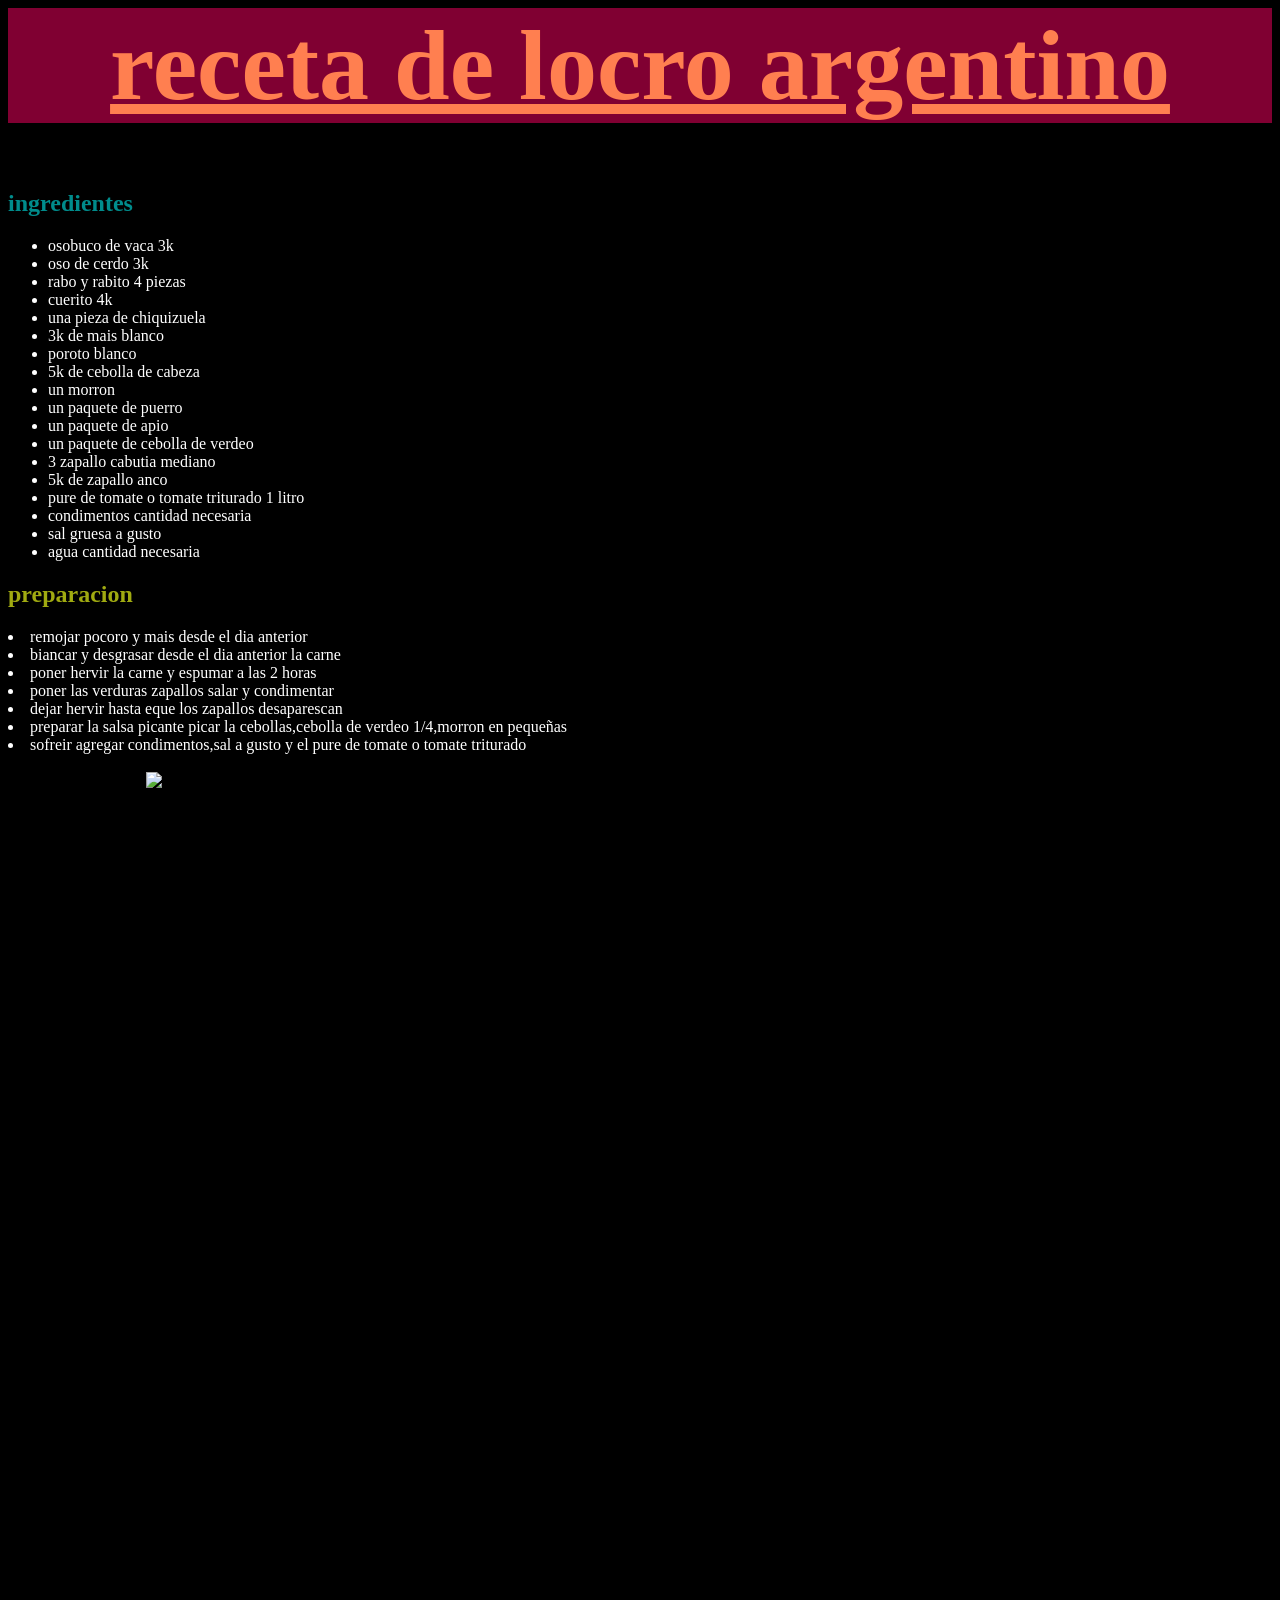
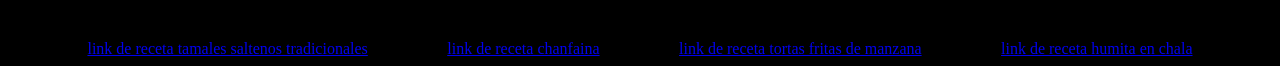
==== index.html @ 035c4055 "Add files via upload" ====
<html>
    <head>
        <meta charset="UTF-8">
        <meta name="viewport" content="width=device-width, initial-scale=1.0">
        <title>locro argentino</title>
        <link rel="stylesheet" href="./css/style.css">
    </head>
    <body>
        <header>
            <h1 class="title">receta de locro argentino</h1>
        </header>
<section>
        <h2 class="ing">ingredientes</h2>
<ul class="mate"> 
    <li>osobuco de vaca 3k</li>
    <li>oso de cerdo 3k</li>
    <li>rabo y rabito 4 piezas</li>
    <li>cuerito 4k</li>
    <li>una pieza de chiquizuela</li>
    <li>3k de mais blanco</li>
    <li>poroto blanco</li>
    <li>5k de cebolla de cabeza</li>
    <li>un morron</li>
    <li>un paquete de puerro</li>
    <li>un paquete de apio</li>
    <li>un paquete de cebolla de verdeo</li>
    <li>3 zapallo cabutia mediano</li>
    <li>5k de zapallo anco</li>
    <li>pure de tomate o tomate triturado 1 litro</li>
    <li>condimentos cantidad necesaria</li>
    <li>sal gruesa a gusto</li>
    <li>agua cantidad necesaria</li>
</ul>
<h2 class="pre">preparacion</h2>
<lu class="cocina">
    <li>remojar pocoro y mais desde el dia anterior</li>
    <li>biancar y desgrasar desde el dia anterior la carne</li>
    <li>poner hervir la carne y espumar a las 2 horas</li>
    <li>poner las verduras zapallos salar y condimentar</li>
    <li>dejar hervir hasta eque los zapallos desaparescan</li>
    <li>preparar la salsa picante picar la cebollas,cebolla de verdeo 1/4,morron en pequeñas</li>
    <li>sofreir agregar condimentos,sal a gusto y el pure de tomate o tomate triturado</li>
</lu>
</section>
<br>
<aside>
<img src="https://encrypted-tbn0.gstatic.com/images?q=tbn:ANd9GcTFkokqDVw2MNvP-KLd6j7rjf6u6QWafdMtvOucB1mE6A&s=10" alt="imagen no disponible">
<iframe class="video" width="560" height="315" src="https://www.youtube.com/embed/vX0KYKAkBTU?si=lF8o5W-CJwgXrJj9" title="YouTube video player" frameborder="0" allow="accelerometer; autoplay; clipboard-write; encrypted-media; gyroscope; picture-in-picture; web-share" referrerpolicy="strict-origin-when-cross-origin" allowfullscreen class="video"></iframe>
</aside>
<br>
<nav>
<h1>ubicacion en donde poder comer locro</h1>
<iframe class="mapa" src="https://www.google.com/maps/embed?pb=!1m18!1m12!1m3!1d210389.89561704433!2d-58.84725383131667!3d-34.51955924602246!2m3!1f0!2f0!3f0!3m2!1i1024!2i768!4f13.1!3m3!1m2!1s0x95bcb5d366594bb3%3A0xadea7a2bd32def55!2s1810%20Cocina%20Regional!5e0!3m2!1ses-419!2sar!4v1790704700961!5m2!1ses-419!2sar" width="600" height="450" style="border:0;" allowfullscreen="" loading="lazy" referrerpolicy="strict-origin-when-cross-origin"></iframe>
<br>
</nav>
<footer>
    <a target="_blank" href="https://www.recetop.com.ar/recetas/tamales-saltenos-tradicionales/">link de receta tamales saltenos tradicionales</a>
<a target="_blank" href="https://cookpad.com/ar/recetas/16283871?ref=search&search_term=chanfaina">link de receta chanfaina</a>
<a target="_blank" href="https://cookpad.com/ar/recetas/25863342?ref=search&search_term=tortas+fritas">link de receta tortas fritas de manzana</a> 
<a target="_blank" href="https://cookpad.com/ar/recetas/24401535?ref=search&search_term=humita+en+chala">link de receta humita en chala</a>
</footer>
</body>
</html>
---- css/style.css ----
header {
  color:coral;background-color:#800032;
  font-size: 50px;text-decoration: underline;
  text-align: center;
  font-family: initial;
}
.ing {color: rgba(0, 255, 255, 0.548);}
.pre {color: rgb(160, 170, 17);}
.mate {color: rgb(255, 255, 255);}
.cocina {color: rgb(255, 255, 255);}
body {
  background-color: black;
}
  aside {
    display:flex;text-align: center;
    justify-content:space-between;
    flex-wrap: wrap;
    justify-content: space-around;
  }
  .mapa {
    display: flex;
  }
  footer {
    display: flex;justify-content: center;justify-content: space-evenly;
    background-color: black;
  }
  body {
  background-image: url('https://encrypted-tbn0.gstatic.com/images?q=tbn:ANd9GcRFWyhAzbP5FCFjzBpyvjtvUMIyIBTxBhpslAs0zHEKTQ&s=10');
  background-repeat: no-repeat;    /* Evita que la imagen se repita en mosaico */
  background-position: center center; /* Centra la imagen */
  background-size: cover;          /* Ajusta la imagen para que cubra todo el espacio */
  background-attachment: fixed;    /* Mantiene el fondo fijo al hacer scroll */
}
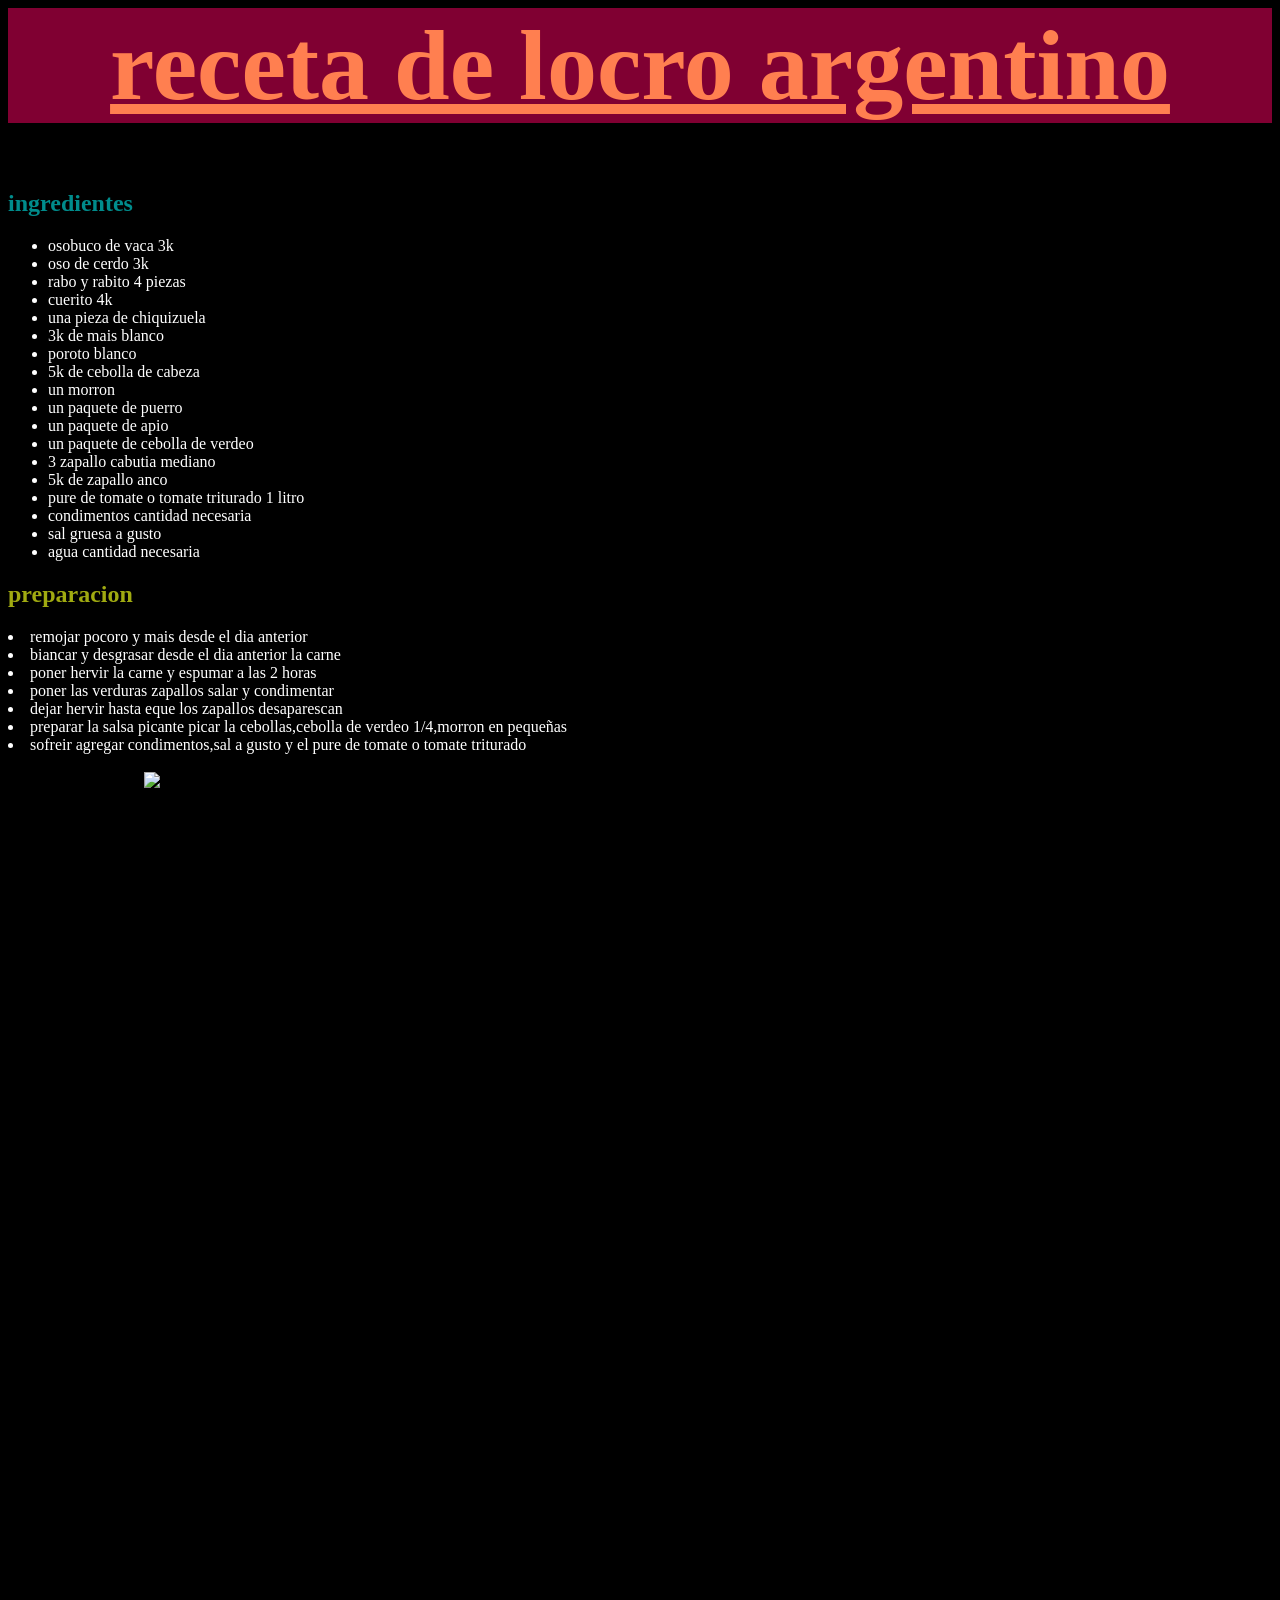
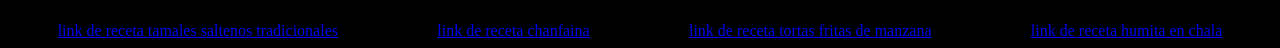
==== commit c2323d09: "Add files via upload" ====
--- a/index.html
+++ b/index.html
@@ -44,17 +44,16 @@
 </section>
 <br>
 <aside>
-<img src="https://encrypted-tbn0.gstatic.com/images?q=tbn:ANd9GcTFkokqDVw2MNvP-KLd6j7rjf6u6QWafdMtvOucB1mE6A&s=10" alt="imagen no disponible">
+<img src="https://encrypted-tbn0.gstatic.com/images?q=tbn:ANd9GcT-1ZUn4gwhQvYJK_X1IYIN2g45UW22BV2n1vhDWQ6usn2hBocK2wpnOLsffzEYgDw4dwoe-XLKjEc4hYxk5IOxBBgX5TfeohIZQKvcao8&s=10" alt="imagen no disponieble">
 <iframe class="video" width="560" height="315" src="https://www.youtube.com/embed/vX0KYKAkBTU?si=lF8o5W-CJwgXrJj9" title="YouTube video player" frameborder="0" allow="accelerometer; autoplay; clipboard-write; encrypted-media; gyroscope; picture-in-picture; web-share" referrerpolicy="strict-origin-when-cross-origin" allowfullscreen class="video"></iframe>
 </aside>
 <br>
 <nav>
 <h1>ubicacion en donde poder comer locro</h1>
 <iframe class="mapa" src="https://www.google.com/maps/embed?pb=!1m18!1m12!1m3!1d210389.89561704433!2d-58.84725383131667!3d-34.51955924602246!2m3!1f0!2f0!3f0!3m2!1i1024!2i768!4f13.1!3m3!1m2!1s0x95bcb5d366594bb3%3A0xadea7a2bd32def55!2s1810%20Cocina%20Regional!5e0!3m2!1ses-419!2sar!4v1790704700961!5m2!1ses-419!2sar" width="600" height="450" style="border:0;" allowfullscreen="" loading="lazy" referrerpolicy="strict-origin-when-cross-origin"></iframe>
-<br>
 </nav>
 <footer>
-    <a target="_blank" href="https://www.recetop.com.ar/recetas/tamales-saltenos-tradicionales/">link de receta tamales saltenos tradicionales</a>
+<a target="_blank" href="https://www.recetop.com.ar/recetas/tamales-saltenos-tradicionales/">link de receta tamales saltenos tradicionales</a>
 <a target="_blank" href="https://cookpad.com/ar/recetas/16283871?ref=search&search_term=chanfaina">link de receta chanfaina</a>
 <a target="_blank" href="https://cookpad.com/ar/recetas/25863342?ref=search&search_term=tortas+fritas">link de receta tortas fritas de manzana</a> 
 <a target="_blank" href="https://cookpad.com/ar/recetas/24401535?ref=search&search_term=humita+en+chala">link de receta humita en chala</a>
--- a/css/style.css
+++ b/css/style.css
@@ -23,6 +23,7 @@
   footer {
     display: flex;justify-content: center;justify-content: space-evenly;
     background-color: black;
+    justify-content: space-around;
   }
   body {
   background-image: url('https://encrypted-tbn0.gstatic.com/images?q=tbn:ANd9GcRFWyhAzbP5FCFjzBpyvjtvUMIyIBTxBhpslAs0zHEKTQ&s=10');
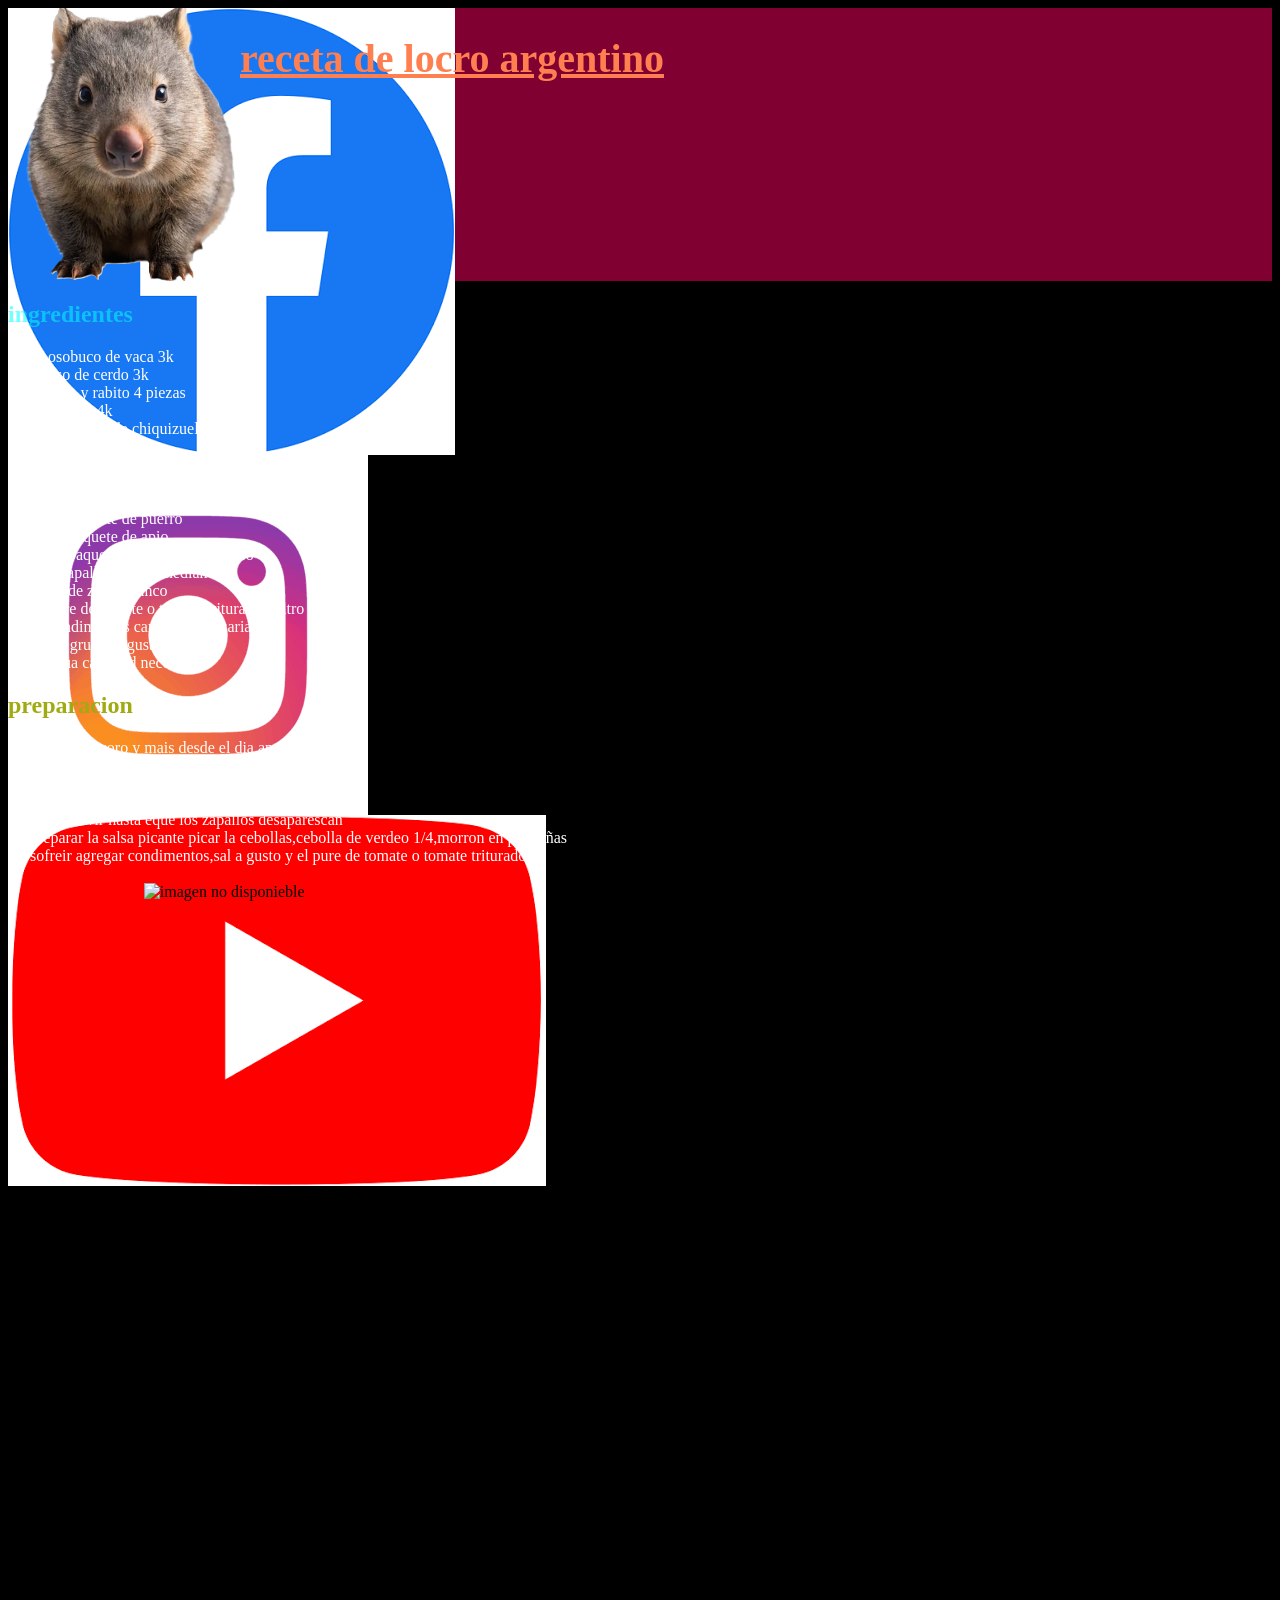
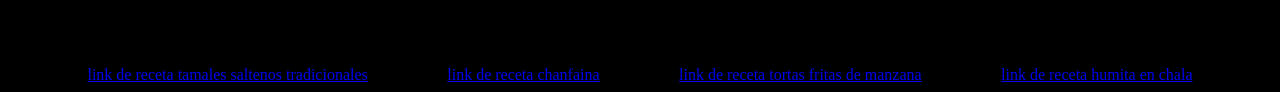
==== commit cfd69307: "Add files via upload" ====
--- a/index.html
+++ b/index.html
@@ -7,6 +7,12 @@
     </head>
     <body>
         <header>
+            <div>
+                <img src="imagen/facebook.png" alt="imagen no disponible">
+                <img src="imagen/instagram.png" alt="imagen no disponible">
+                <img src="imagen/images.png" alt="imagen no disponible">
+            </div>
+            <img src="imagen/wombat.png" alt="imagen no disponible">
             <h1 class="title">receta de locro argentino</h1>
         </header>
 <section>
@@ -48,11 +54,9 @@
 <iframe class="video" width="560" height="315" src="https://www.youtube.com/embed/vX0KYKAkBTU?si=lF8o5W-CJwgXrJj9" title="YouTube video player" frameborder="0" allow="accelerometer; autoplay; clipboard-write; encrypted-media; gyroscope; picture-in-picture; web-share" referrerpolicy="strict-origin-when-cross-origin" allowfullscreen class="video"></iframe>
 </aside>
 <br>
-<nav>
+<footer>
 <h1>ubicacion en donde poder comer locro</h1>
 <iframe class="mapa" src="https://www.google.com/maps/embed?pb=!1m18!1m12!1m3!1d210389.89561704433!2d-58.84725383131667!3d-34.51955924602246!2m3!1f0!2f0!3f0!3m2!1i1024!2i768!4f13.1!3m3!1m2!1s0x95bcb5d366594bb3%3A0xadea7a2bd32def55!2s1810%20Cocina%20Regional!5e0!3m2!1ses-419!2sar!4v1790704700961!5m2!1ses-419!2sar" width="600" height="450" style="border:0;" allowfullscreen="" loading="lazy" referrerpolicy="strict-origin-when-cross-origin"></iframe>
-</nav>
-<footer>
 <a target="_blank" href="https://www.recetop.com.ar/recetas/tamales-saltenos-tradicionales/">link de receta tamales saltenos tradicionales</a>
 <a target="_blank" href="https://cookpad.com/ar/recetas/16283871?ref=search&search_term=chanfaina">link de receta chanfaina</a>
 <a target="_blank" href="https://cookpad.com/ar/recetas/25863342?ref=search&search_term=tortas+fritas">link de receta tortas fritas de manzana</a> 
--- a/css/style.css
+++ b/css/style.css
@@ -1,13 +1,18 @@
 header {
   color:coral;background-color:#800032;
-  font-size: 50px;text-decoration: underline;
+  text-decoration: underline;
+    font-size: 20px;
   text-align: center;
-  font-family: initial;
+  display: flex;
+  flex-wrap: wrap; 
 }
 .ing {color: rgba(0, 255, 255, 0.548);}
 .pre {color: rgb(160, 170, 17);}
 .mate {color: rgb(255, 255, 255);}
 .cocina {color: rgb(255, 255, 255);}
+div {width: 10px;
+height: 10px;
+}
 body {
   background-color: black;
 }
@@ -23,7 +28,7 @@
   footer {
     display: flex;justify-content: center;justify-content: space-evenly;
     background-color: black;
-    justify-content: space-around;
+    flex-wrap: wrap;
   }
   body {
   background-image: url('https://encrypted-tbn0.gstatic.com/images?q=tbn:ANd9GcRFWyhAzbP5FCFjzBpyvjtvUMIyIBTxBhpslAs0zHEKTQ&s=10');
@@ -31,4 +36,5 @@
   background-position: center center; /* Centra la imagen */
   background-size: cover;          /* Ajusta la imagen para que cubra todo el espacio */
   background-attachment: fixed;    /* Mantiene el fondo fijo al hacer scroll */
+  
 }
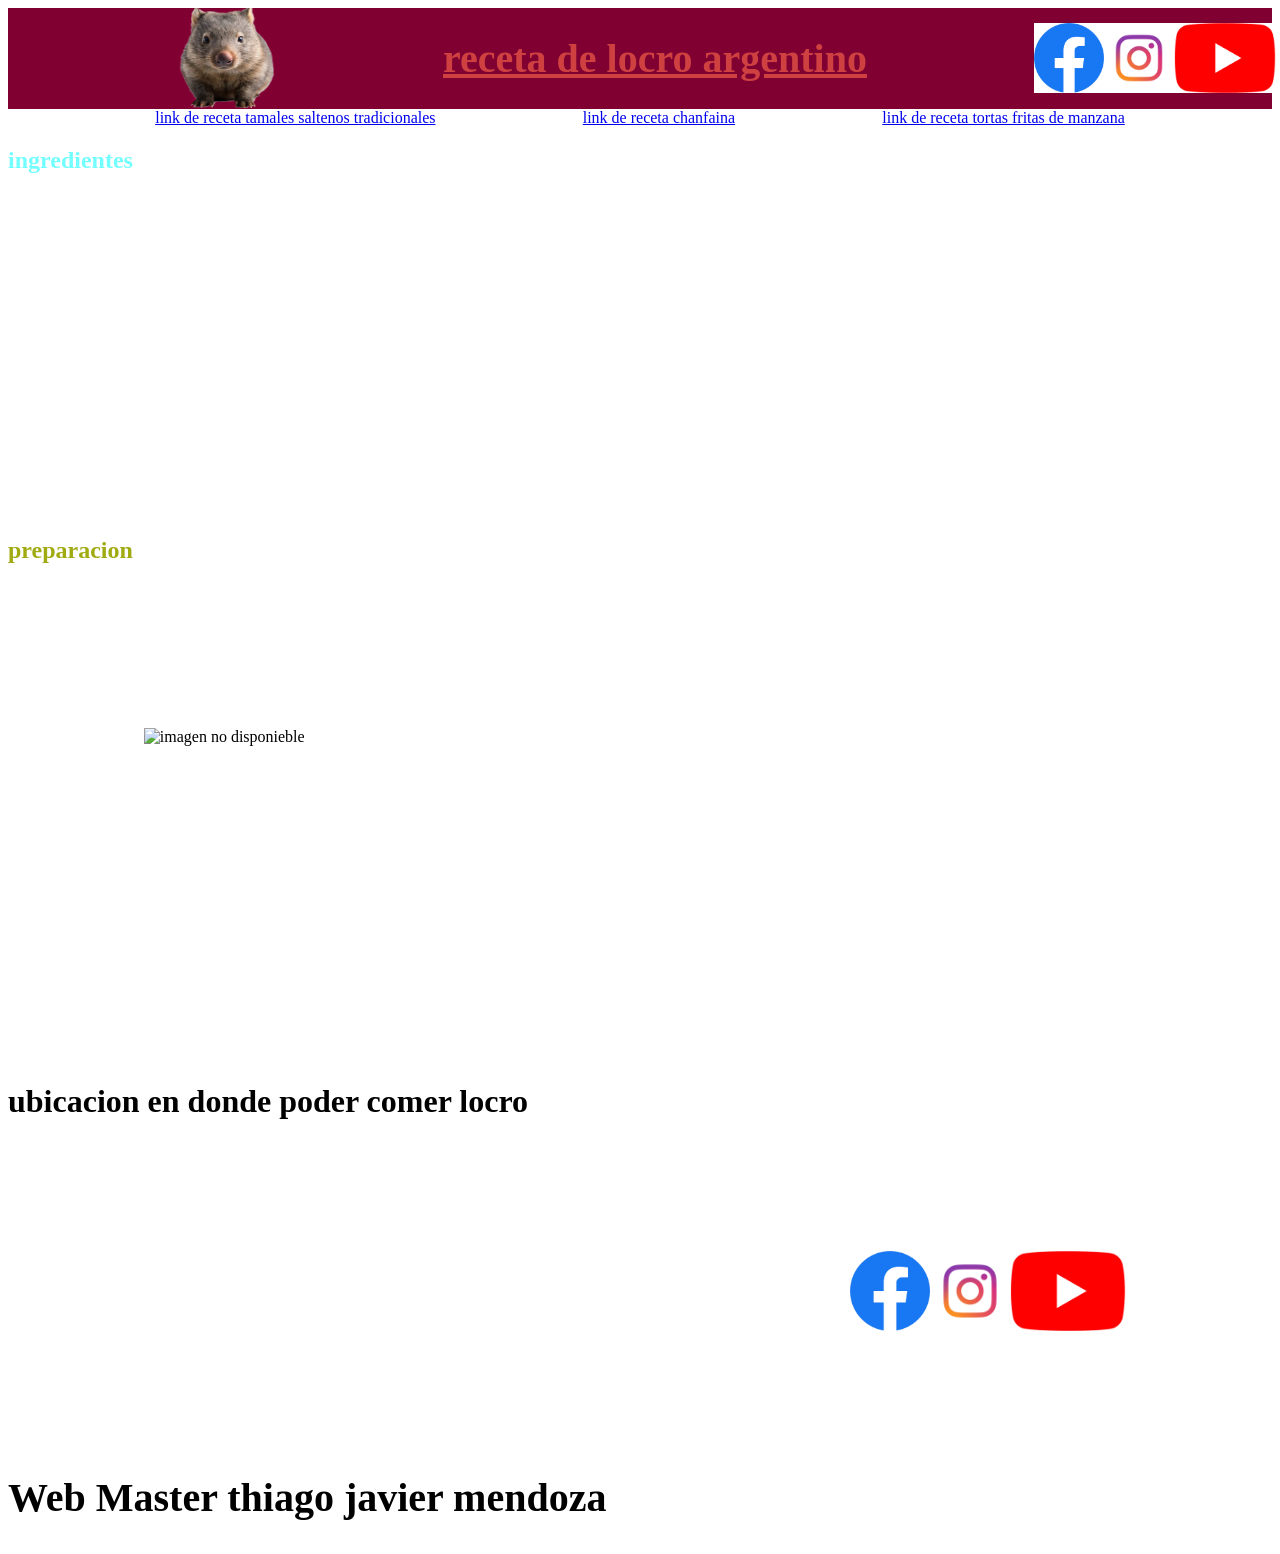
==== commit 88c09aa9: "Add files via upload" ====
--- a/index.html
+++ b/index.html
@@ -7,14 +7,19 @@
     </head>
     <body>
         <header>
-            <div>
+            <img class="logo" src="imagen/wombat.png" alt="imagen no disponible">
+            <h1 class="title">receta de locro argentino</h1>
+             <div>
                 <img src="imagen/facebook.png" alt="imagen no disponible">
                 <img src="imagen/instagram.png" alt="imagen no disponible">
                 <img src="imagen/images.png" alt="imagen no disponible">
             </div>
-            <img src="imagen/wombat.png" alt="imagen no disponible">
-            <h1 class="title">receta de locro argentino</h1>
         </header>
+<nav>
+<a target="_blank" href="https://www.recetop.com.ar/recetas/tamales-saltenos-tradicionales/">link de receta tamales saltenos tradicionales</a>
+<a target="_blank" href="https://cookpad.com/ar/recetas/16283871?ref=search&search_term=chanfaina">link de receta chanfaina</a>
+<a target="_blank" href="https://cookpad.com/ar/recetas/25863342?ref=search&search_term=tortas+fritas">link de receta tortas fritas de manzana</a>
+</nav>
 <section>
         <h2 class="ing">ingredientes</h2>
 <ul class="mate"> 
@@ -54,13 +59,15 @@
 <iframe class="video" width="560" height="315" src="https://www.youtube.com/embed/vX0KYKAkBTU?si=lF8o5W-CJwgXrJj9" title="YouTube video player" frameborder="0" allow="accelerometer; autoplay; clipboard-write; encrypted-media; gyroscope; picture-in-picture; web-share" referrerpolicy="strict-origin-when-cross-origin" allowfullscreen class="video"></iframe>
 </aside>
 <br>
+<h1>ubicacion en donde poder comer locro</h1>
 <footer>
-<h1>ubicacion en donde poder comer locro</h1>
-<iframe class="mapa" src="https://www.google.com/maps/embed?pb=!1m18!1m12!1m3!1d210389.89561704433!2d-58.84725383131667!3d-34.51955924602246!2m3!1f0!2f0!3f0!3m2!1i1024!2i768!4f13.1!3m3!1m2!1s0x95bcb5d366594bb3%3A0xadea7a2bd32def55!2s1810%20Cocina%20Regional!5e0!3m2!1ses-419!2sar!4v1790704700961!5m2!1ses-419!2sar" width="600" height="450" style="border:0;" allowfullscreen="" loading="lazy" referrerpolicy="strict-origin-when-cross-origin"></iframe>
-<a target="_blank" href="https://www.recetop.com.ar/recetas/tamales-saltenos-tradicionales/">link de receta tamales saltenos tradicionales</a>
-<a target="_blank" href="https://cookpad.com/ar/recetas/16283871?ref=search&search_term=chanfaina">link de receta chanfaina</a>
-<a target="_blank" href="https://cookpad.com/ar/recetas/25863342?ref=search&search_term=tortas+fritas">link de receta tortas fritas de manzana</a> 
-<a target="_blank" href="https://cookpad.com/ar/recetas/24401535?ref=search&search_term=humita+en+chala">link de receta humita en chala</a>
+<div class="redes">
+    <img src="imagen/facebook.png" alt="imagen no disponible">
+    <img src="imagen/instagram.png" alt="imagen no disponible">
+    <img src="imagen/images.png" alt="imagen no disponible">
+ </div>
+<iframe class="mapa" src="https://www.google.com/maps/embed?pb=!1m18!1m12!1m3!1d210389.89561704433!2d-58.84725383131667!3d-34.51955924602246!2m3!1f0!2f0!3f0!3m2!1i1024!2i768!4f13.1!3m3!1m2!1s0x95bcb5d366594bb3%3A0xadea7a2bd32def55!2s1810%20Cocina%20Regional!5e0!3m2!1ses-419!2sar!4v1790704700961!5m2!1ses-419!2sar" width="600" height="450" style="border:0;" allowfullscreen="" loading="lazy" referrerpolicy="strict-origin-when-cross-origin"></iframe> 
 </footer>
+<h2 class="nombre">Web Master thiago javier mendoza</h2>
 </body>
 </html>
--- a/css/style.css
+++ b/css/style.css
@@ -1,34 +1,54 @@
 header {
-  color:coral;background-color:#800032;
+  color:rgb(207, 65, 65);
+  background-color:#800032;
   text-decoration: underline;
-    font-size: 20px;
-  text-align: center;
+  font-size: 20px;
+  align-items: center;
   display: flex;
-  flex-wrap: wrap; 
+  flex-wrap: wrap;
+  justify-content: space-evenly;
+}
+nav {display: flex;
+justify-content: space-evenly;
+flex-wrap: wrap;
 }
 .ing {color: rgba(0, 255, 255, 0.548);}
 .pre {color: rgb(160, 170, 17);}
 .mate {color: rgb(255, 255, 255);}
 .cocina {color: rgb(255, 255, 255);}
-div {width: 10px;
-height: 10px;
+div {display: flex;
+width: 70px;
+height: 70px;
 }
-body {
-  background-color: black;
+.logo {
+width: 100px;
+height: 100px;
+}
+.redes {
+display: flex;
+width: 80px;
+height: 80px;
+justify-content: flex-end;
+text-align: center;
 }
   aside {
-    display:flex;text-align: center;
+    display:flex;
+    text-align: center;
     justify-content:space-between;
     flex-wrap: wrap;
     justify-content: space-around;
   }
   .mapa {
-    display: flex;
+display: flex;
+width: 600px;
+height: 300px;
   }
   footer {
-    display: flex;justify-content: center;justify-content: space-evenly;
-    background-color: black;
-    flex-wrap: wrap;
+   display: flex;
+        justify-content: space-around;
+        align-items: center;
+        flex-wrap: wrap;
+        flex-direction: row-reverse;
   }
   body {
   background-image: url('https://encrypted-tbn0.gstatic.com/images?q=tbn:ANd9GcRFWyhAzbP5FCFjzBpyvjtvUMIyIBTxBhpslAs0zHEKTQ&s=10');
@@ -36,5 +56,8 @@
   background-position: center center; /* Centra la imagen */
   background-size: cover;          /* Ajusta la imagen para que cubra todo el espacio */
   background-attachment: fixed;    /* Mantiene el fondo fijo al hacer scroll */
-  
-}+  }
+  .nombre {
+    display: flex;
+    font-size: 40px;
+  }
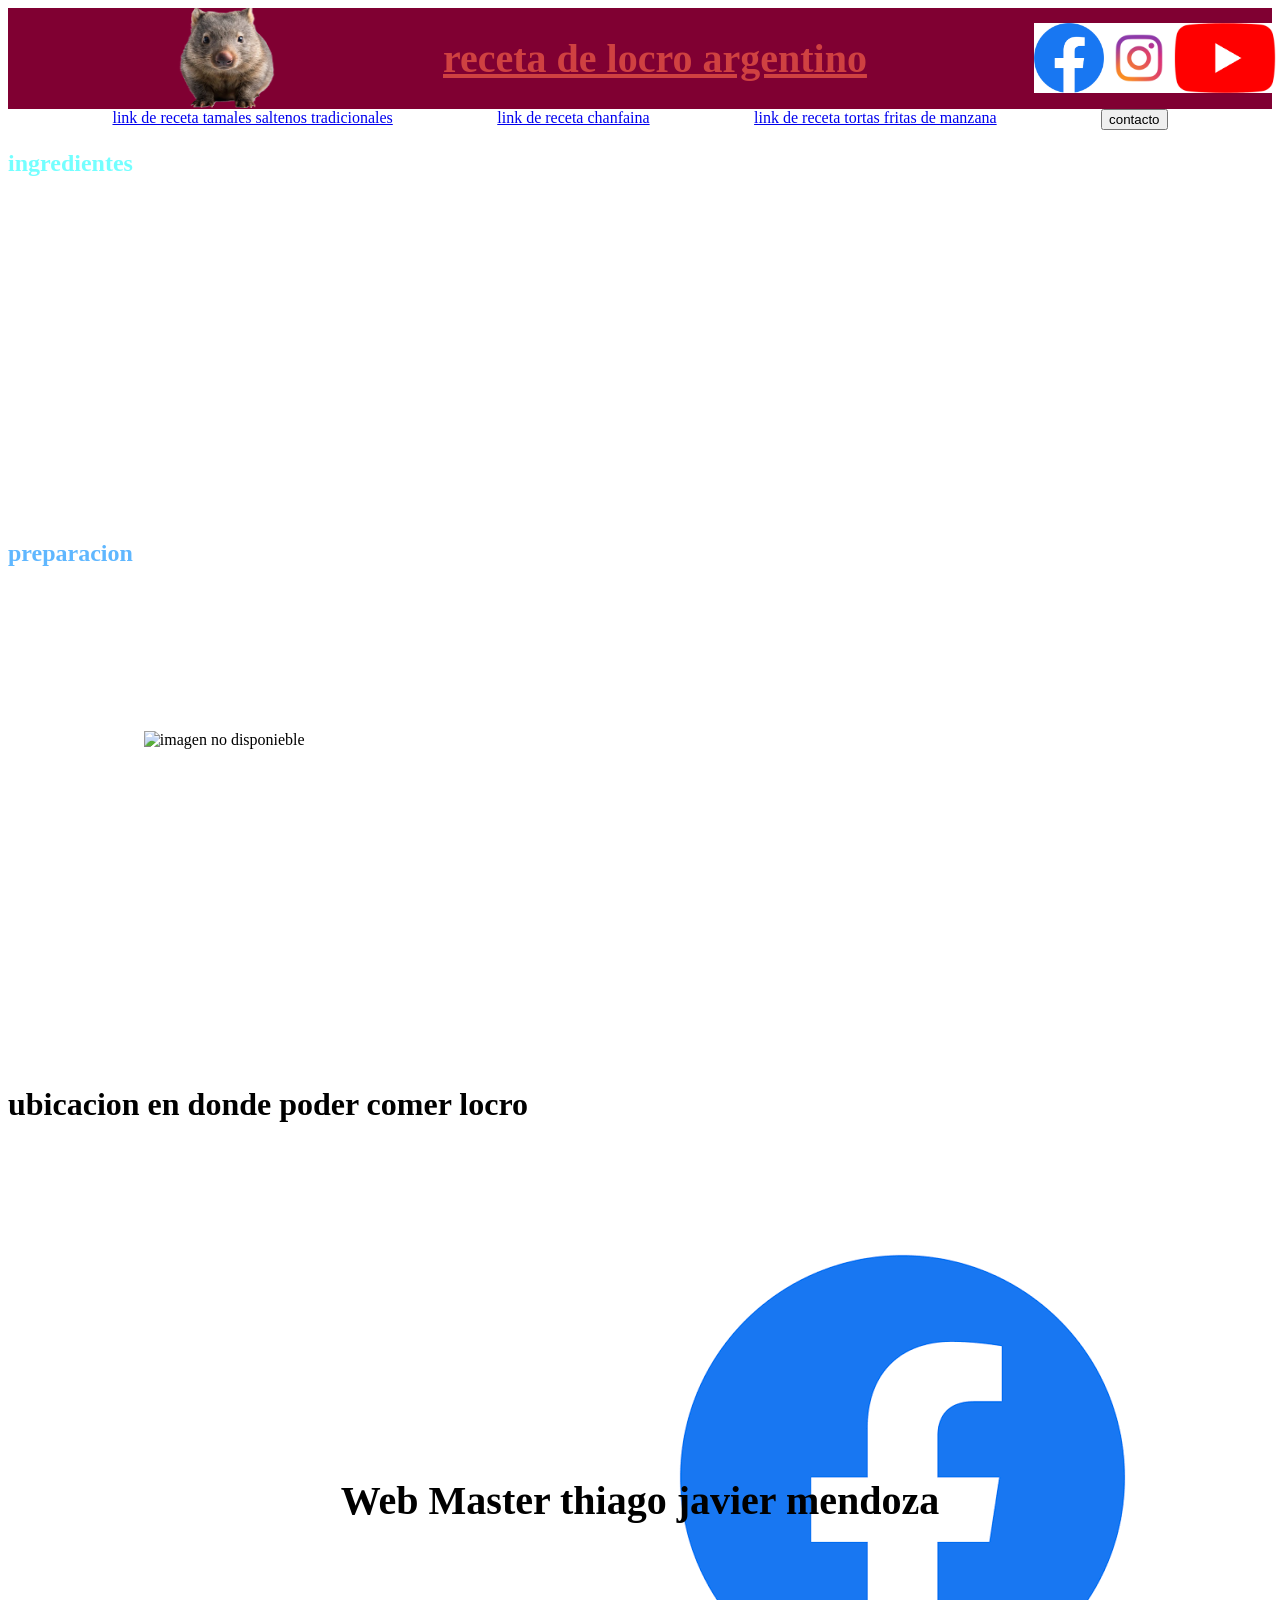
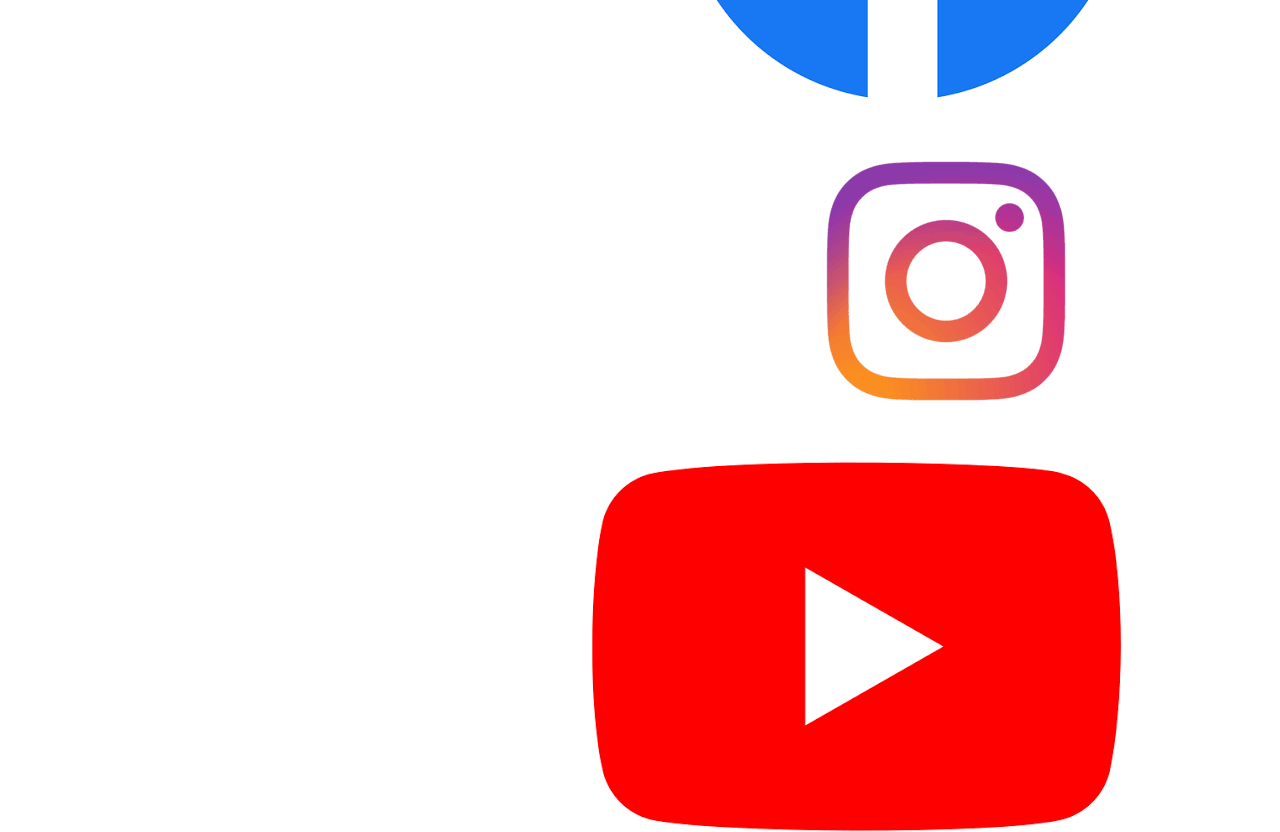
==== commit 63c93c3c: "Add files via upload" ====
--- a/index.html
+++ b/index.html
@@ -19,6 +19,7 @@
 <a target="_blank" href="https://www.recetop.com.ar/recetas/tamales-saltenos-tradicionales/">link de receta tamales saltenos tradicionales</a>
 <a target="_blank" href="https://cookpad.com/ar/recetas/16283871?ref=search&search_term=chanfaina">link de receta chanfaina</a>
 <a target="_blank" href="https://cookpad.com/ar/recetas/25863342?ref=search&search_term=tortas+fritas">link de receta tortas fritas de manzana</a>
+<a target="_blank" href="contacto.html"><button type="button" name="button">contacto</button></a>
 </nav>
 <section>
         <h2 class="ing">ingredientes</h2>
@@ -67,7 +68,7 @@
     <img src="imagen/images.png" alt="imagen no disponible">
  </div>
 <iframe class="mapa" src="https://www.google.com/maps/embed?pb=!1m18!1m12!1m3!1d210389.89561704433!2d-58.84725383131667!3d-34.51955924602246!2m3!1f0!2f0!3f0!3m2!1i1024!2i768!4f13.1!3m3!1m2!1s0x95bcb5d366594bb3%3A0xadea7a2bd32def55!2s1810%20Cocina%20Regional!5e0!3m2!1ses-419!2sar!4v1790704700961!5m2!1ses-419!2sar" width="600" height="450" style="border:0;" allowfullscreen="" loading="lazy" referrerpolicy="strict-origin-when-cross-origin"></iframe> 
+<h2 class="nombre">Web Master thiago javier mendoza</h2>
 </footer>
-<h2 class="nombre">Web Master thiago javier mendoza</h2>
 </body>
 </html>
--- a/css/style.css
+++ b/css/style.css
@@ -13,7 +13,7 @@
 flex-wrap: wrap;
 }
 .ing {color: rgba(0, 255, 255, 0.548);}
-.pre {color: rgb(160, 170, 17);}
+.pre {color: rgb(95, 183, 255);}
 .mate {color: rgb(255, 255, 255);}
 .cocina {color: rgb(255, 255, 255);}
 div {display: flex;
@@ -24,12 +24,31 @@
 width: 100px;
 height: 100px;
 }
+.empanada {
+display: flex;
+justify-content: space-around;
+gap: 100px;
+align-items: center; 
+}
 .redes {
 display: flex;
 width: 80px;
 height: 80px;
 justify-content: flex-end;
 text-align: center;
+flex-wrap: wrap;
+}
+.ig {
+  width: 80px;
+height: 80px;
+}
+.youtube {
+  width: 80px;
+height: 80px;
+}
+.face {
+  width: 80px;
+height: 80px;
 }
   aside {
     display:flex;
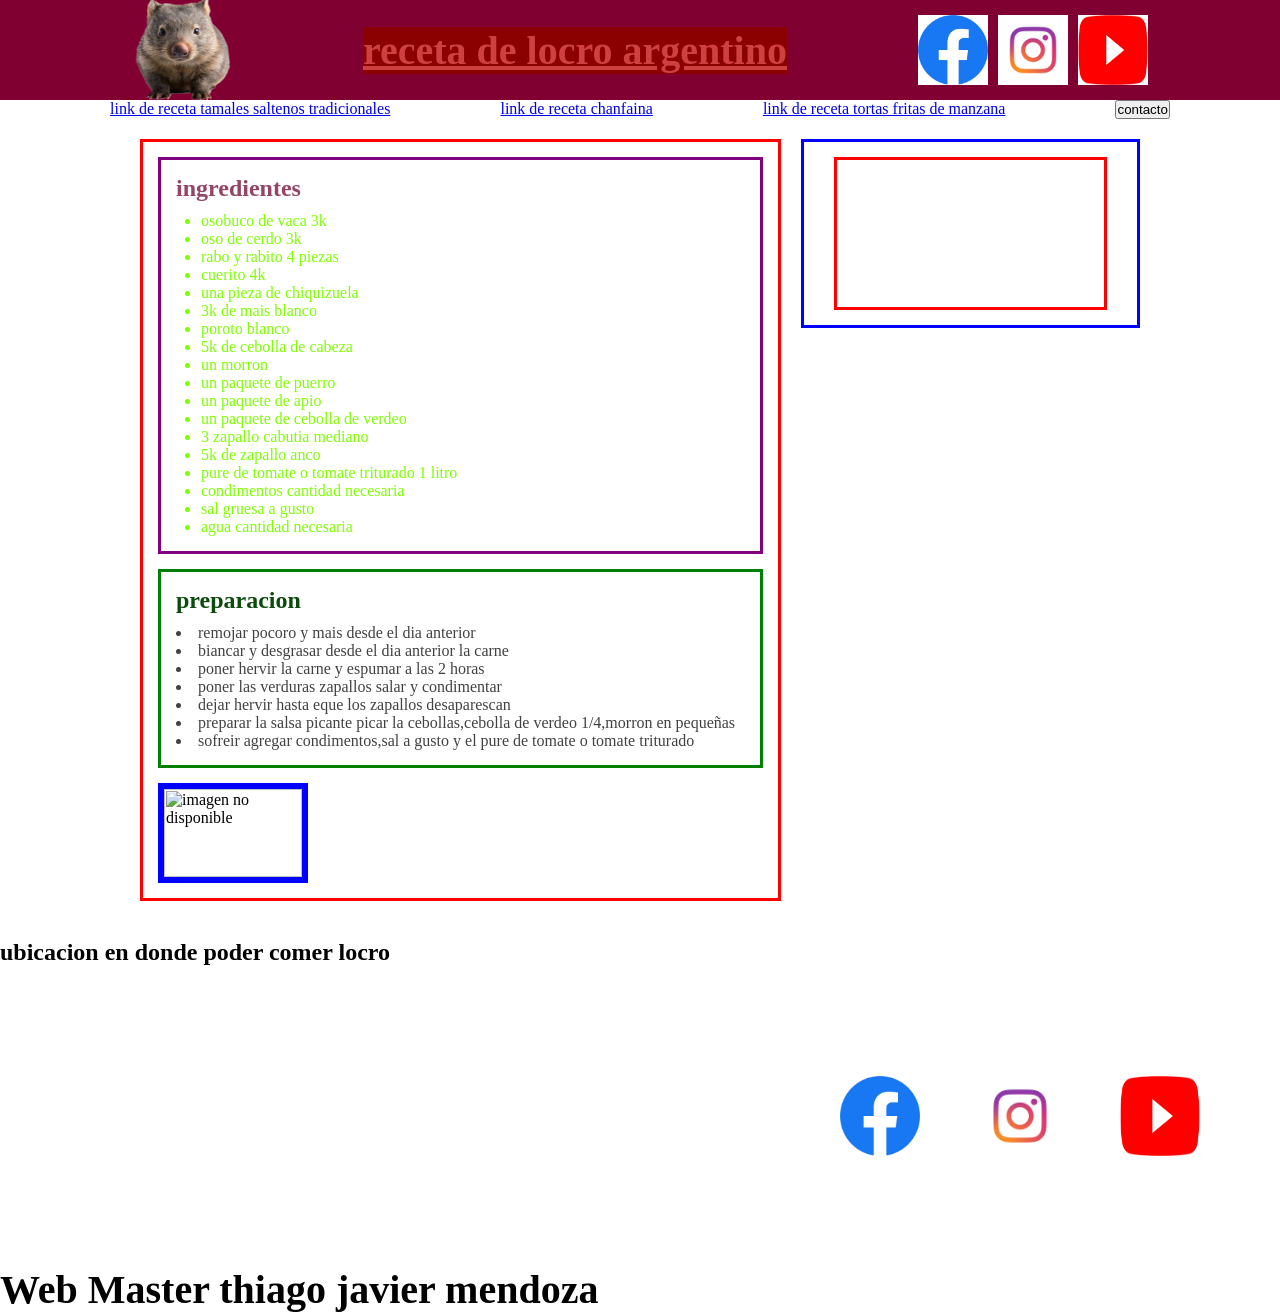
==== commit 7d7526fe: "Add files via upload" ====
--- a/index.html
+++ b/index.html
@@ -21,9 +21,12 @@
 <a target="_blank" href="https://cookpad.com/ar/recetas/25863342?ref=search&search_term=tortas+fritas">link de receta tortas fritas de manzana</a>
 <a target="_blank" href="contacto.html"><button type="button" name="button">contacto</button></a>
 </nav>
-<section>
-        <h2 class="ing">ingredientes</h2>
-<ul class="mate"> 
+<main class="contenedor-principal">
+  <!-- Sección izquierda -->
+  <section class="seccion-principal">
+   <div class="ingredientes">
+    <h2 class="mate">ingredientes</h2>
+<ul class="ing"> 
     <li>osobuco de vaca 3k</li>
     <li>oso de cerdo 3k</li>
     <li>rabo y rabito 4 piezas</li>
@@ -43,8 +46,10 @@
     <li>sal gruesa a gusto</li>
     <li>agua cantidad necesaria</li>
 </ul>
-<h2 class="pre">preparacion</h2>
-<lu class="cocina">
+   </div> 
+    <div class="preparacion">
+<h2 class="pe">preparacion</h2>
+<lu class="pre">
     <li>remojar pocoro y mais desde el dia anterior</li>
     <li>biancar y desgrasar desde el dia anterior la carne</li>
     <li>poner hervir la carne y espumar a las 2 horas</li>
@@ -53,22 +58,30 @@
     <li>preparar la salsa picante picar la cebollas,cebolla de verdeo 1/4,morron en pequeñas</li>
     <li>sofreir agregar condimentos,sal a gusto y el pure de tomate o tomate triturado</li>
 </lu>
-</section>
+    </div>
+      <div class="foto">
+       <img class="foto img" src="https://encrypted-tbn0.gstatic.com/images?q=tbn:ANd9GcT-1ZUn4gwhQvYJK_X1IYIN2g45UW22BV2n1vhDWQ6usn2hBocK2wpnOLsffzEYgDw4dwoe-XLKjEc4hYxk5IOxBBgX5TfeohIZQKvcao8&s=10" alt="imagen no disponible">
+      </div>
+    </div>
+  </section>
+
+  <!-- Sección derecha (Barra lateral) -->
+  <aside class="barra-lateral">
+    <div class="video">
+      <iframe width="560" height="315" src="https://www.youtube.com/embed/vX0KYKAkBTU?si=lF8o5W-CJwgXrJj9" title="YouTube video player" frameborder="0" allow="accelerometer; autoplay; clipboard-write; encrypted-media; gyroscope; picture-in-picture; web-share" referrerpolicy="strict-origin-when-cross-origin" allowfullscreen></iframe>
+    </div>
+  </aside>
+</main>
 <br>
-<aside>
-<img src="https://encrypted-tbn0.gstatic.com/images?q=tbn:ANd9GcT-1ZUn4gwhQvYJK_X1IYIN2g45UW22BV2n1vhDWQ6usn2hBocK2wpnOLsffzEYgDw4dwoe-XLKjEc4hYxk5IOxBBgX5TfeohIZQKvcao8&s=10" alt="imagen no disponieble">
-<iframe class="video" width="560" height="315" src="https://www.youtube.com/embed/vX0KYKAkBTU?si=lF8o5W-CJwgXrJj9" title="YouTube video player" frameborder="0" allow="accelerometer; autoplay; clipboard-write; encrypted-media; gyroscope; picture-in-picture; web-share" referrerpolicy="strict-origin-when-cross-origin" allowfullscreen class="video"></iframe>
-</aside>
-<br>
-<h1>ubicacion en donde poder comer locro</h1>
+<h2>ubicacion en donde poder comer locro</h2>
 <footer>
-<div class="redes">
-    <img src="imagen/facebook.png" alt="imagen no disponible">
-    <img src="imagen/instagram.png" alt="imagen no disponible">
-    <img src="imagen/images.png" alt="imagen no disponible">
+<div class="a">
+    <img class="facebook" src="imagen/facebook.png" alt="imagen no disponible">
+    <img class="instagram" src="imagen/instagram.png" alt="imagen no disponible">
+    <img class="youtube" src="imagen/images.png" alt="imagen no disponible">
  </div>
 <iframe class="mapa" src="https://www.google.com/maps/embed?pb=!1m18!1m12!1m3!1d210389.89561704433!2d-58.84725383131667!3d-34.51955924602246!2m3!1f0!2f0!3f0!3m2!1i1024!2i768!4f13.1!3m3!1m2!1s0x95bcb5d366594bb3%3A0xadea7a2bd32def55!2s1810%20Cocina%20Regional!5e0!3m2!1ses-419!2sar!4v1790704700961!5m2!1ses-419!2sar" width="600" height="450" style="border:0;" allowfullscreen="" loading="lazy" referrerpolicy="strict-origin-when-cross-origin"></iframe> 
+</footer>
 <h2 class="nombre">Web Master thiago javier mendoza</h2>
-</footer>
 </body>
 </html>
--- a/css/style.css
+++ b/css/style.css
@@ -1,82 +1,201 @@
-header {
-  color:rgb(207, 65, 65);
-  background-color:#800032;
-  text-decoration: underline;
-  font-size: 20px;
-  align-items: center;
-  display: flex;
-  flex-wrap: wrap;
-  justify-content: space-evenly;
-}
-nav {display: flex;
-justify-content: space-evenly;
-flex-wrap: wrap;
-}
-.ing {color: rgba(0, 255, 255, 0.548);}
-.pre {color: rgb(95, 183, 255);}
-.mate {color: rgb(255, 255, 255);}
-.cocina {color: rgb(255, 255, 255);}
-div {display: flex;
-width: 70px;
-height: 70px;
-}
-.logo {
-width: 100px;
-height: 100px;
-}
-.empanada {
-display: flex;
-justify-content: space-around;
-gap: 100px;
-align-items: center; 
-}
-.redes {
-display: flex;
-width: 80px;
-height: 80px;
-justify-content: flex-end;
-text-align: center;
-flex-wrap: wrap;
-}
-.ig {
-  width: 80px;
-height: 80px;
-}
-.youtube {
-  width: 80px;
-height: 80px;
-}
-.face {
-  width: 80px;
-height: 80px;
-}
-  aside {
-    display:flex;
-    text-align: center;
-    justify-content:space-between;
-    flex-wrap: wrap;
-    justify-content: space-around;
-  }
-  .mapa {
-display: flex;
-width: 600px;
-height: 300px;
-  }
-  footer {
-   display: flex;
-        justify-content: space-around;
-        align-items: center;
-        flex-wrap: wrap;
-        flex-direction: row-reverse;
-  }
-  body {
-  background-image: url('https://encrypted-tbn0.gstatic.com/images?q=tbn:ANd9GcRFWyhAzbP5FCFjzBpyvjtvUMIyIBTxBhpslAs0zHEKTQ&s=10');
-  background-repeat: no-repeat;    /* Evita que la imagen se repita en mosaico */
-  background-position: center center; /* Centra la imagen */
-  background-size: cover;          /* Ajusta la imagen para que cubra todo el espacio */
-  background-attachment: fixed;    /* Mantiene el fondo fijo al hacer scroll */
-  }
-  .nombre {
-    display: flex;
-    font-size: 40px;
-  }+/* RESET: va primero para no pisar el resto de las reglas */
+* {
+  box-sizing: border-box;
+  margin: 0;
+  padding: 0;
+}
+
+body {
+  background-image: url('https://encrypted-tbn0.gstatic.com/images?q=tbn:ANd9GcRFWyhAzbP5FCFjzBpyvjtvUMIyIBTxBhpslAs0zHEKTQ&s=10');
+  background-repeat: no-repeat;
+  background-position: center center;
+  background-size: cover;
+  background-attachment: fixed;
+}
+
+/* ---------- HEADER ---------- */
+header {
+  color: rgb(207, 65, 65);
+  background-color: #800032;
+  text-decoration: underline;
+  font-size: 20px;
+  align-items: center;
+  display: flex;
+  flex-wrap: wrap;
+  justify-content: space-evenly;
+}
+header div {
+  display: flex;
+  gap: 10px;
+}
+header div img {
+  width: 70px;
+  height: 70px;
+}
+h1 { background-color: darkred; }
+h1:hover {
+  color: black;
+  background-color: white;
+  transition: all .9s ease-in-out;
+}
+.logo {
+  width: 100px;
+  height: 100px;
+}
+.logo:hover {
+  transform: rotateY(180deg);
+  transform-style: preserve-3d;
+}
+
+/* ---------- NAV ---------- */
+nav {
+  display: flex;
+  justify-content: space-evenly;
+  flex-wrap: wrap;
+}
+
+.ing { color: rgba(0, 255, 255, 0.548); }
+.pre { color: rgb(95, 183, 255); }
+.mate { color: rgb(255, 255, 255); }
+.cocina { color: rgb(255, 255, 255); }
+
+.empanada {
+  display: flex;
+  justify-content: space-around;
+  gap: 100px;
+  align-items: center;
+}
+
+/* ---------- LAYOUT PRINCIPAL ---------- */
+.contenedor-principal {
+  display: flex;
+  flex-direction: row;
+  align-items: flex-start;
+  gap: 20px;
+  width: 100%;
+  max-width: 1000px;
+  margin: 20px auto;
+}
+
+/* SECTION (cuadro rojo izquierdo) */
+section {
+  display: flex;
+  flex-direction: column;
+  flex: 2;
+  min-width: 0;
+  gap: 15px;
+  padding: 15px;
+  border: 3px solid red;
+}
+
+/* Cuadro morado: ingredientes (alto automático según el contenido) */
+.ingredientes {
+  width: 100%;
+  padding: 15px;
+  border: 3px solid purple;
+  overflow-wrap: break-word;
+}
+
+/* Cuadro verde: preparación */
+.preparacion {
+  width: 100%;
+  padding: 15px;
+  border: 3px solid green;
+  overflow-wrap: break-word;
+}
+
+.ingredientes h2,
+.preparacion h2 {
+  margin-bottom: 10px;
+}
+
+/* El reset quita el padding de las listas: lo devolvemos para ver las viñetas */
+ul {
+  padding-left: 25px;
+}
+
+/* Cuadro azul chico: foto */
+.foto {
+  width: 150px;
+  height: 100px;
+  border: 3px solid blue;
+  align-self: flex-start;
+  overflow: hidden;
+}
+.foto img {
+  width: 100%;
+  height: 100%;
+  object-fit: cover;
+  display: block;
+}
+
+/* ASIDE (cuadro azul derecho) */
+aside {
+  display: flex;
+  flex-direction: column;
+  justify-content: center;
+  align-items: center;
+  text-align: center;
+  flex: 1;
+  min-width: 0;
+  padding: 15px;
+  border: 3px solid blue;
+  overflow: hidden;
+}
+
+/* Cuadro rojo interno: video (sirve para class="videos" y class="video") */
+.videos,
+.video {
+  position: relative;
+  width: 90%;
+  max-width: 100%;
+  aspect-ratio: 16 / 9;
+  border: 3px solid red;
+  overflow: hidden;
+}
+/* El iframe se pega a las 4 esquinas del cuadro rojo, sin importar los width/height del HTML */
+.videos iframe,
+.video iframe,
+aside iframe {
+  position: absolute;
+  top: 0;
+  left: 0;
+  width: 100% !important;
+  height: 100% !important;
+  max-width: 100%;
+  border: none;
+  display: block;
+}
+
+/* ---------- FOOTER ---------- */
+.a {
+  display: flex;
+  justify-content: center;
+  gap: 60px;
+}
+.instagram,
+.youtube,
+.facebook {
+  width: 80px;
+  height: 80px;
+}
+.mapa {
+  display: flex;
+  width: 600px;
+  height: 300px;
+}
+footer {
+  display: flex;
+  justify-content: space-around;
+  align-items: center;
+  flex-wrap: wrap;
+  flex-direction: row-reverse;
+}
+.nombre {
+  display: flex;
+  font-size: 40px;
+}
+.ing {color: chartreuse;}
+.pre {color: rgba(0, 0, 0, 0.747);}
+.mate {color: #6e062ebe;}
+.pe {color:rgb(13, 75, 13)}
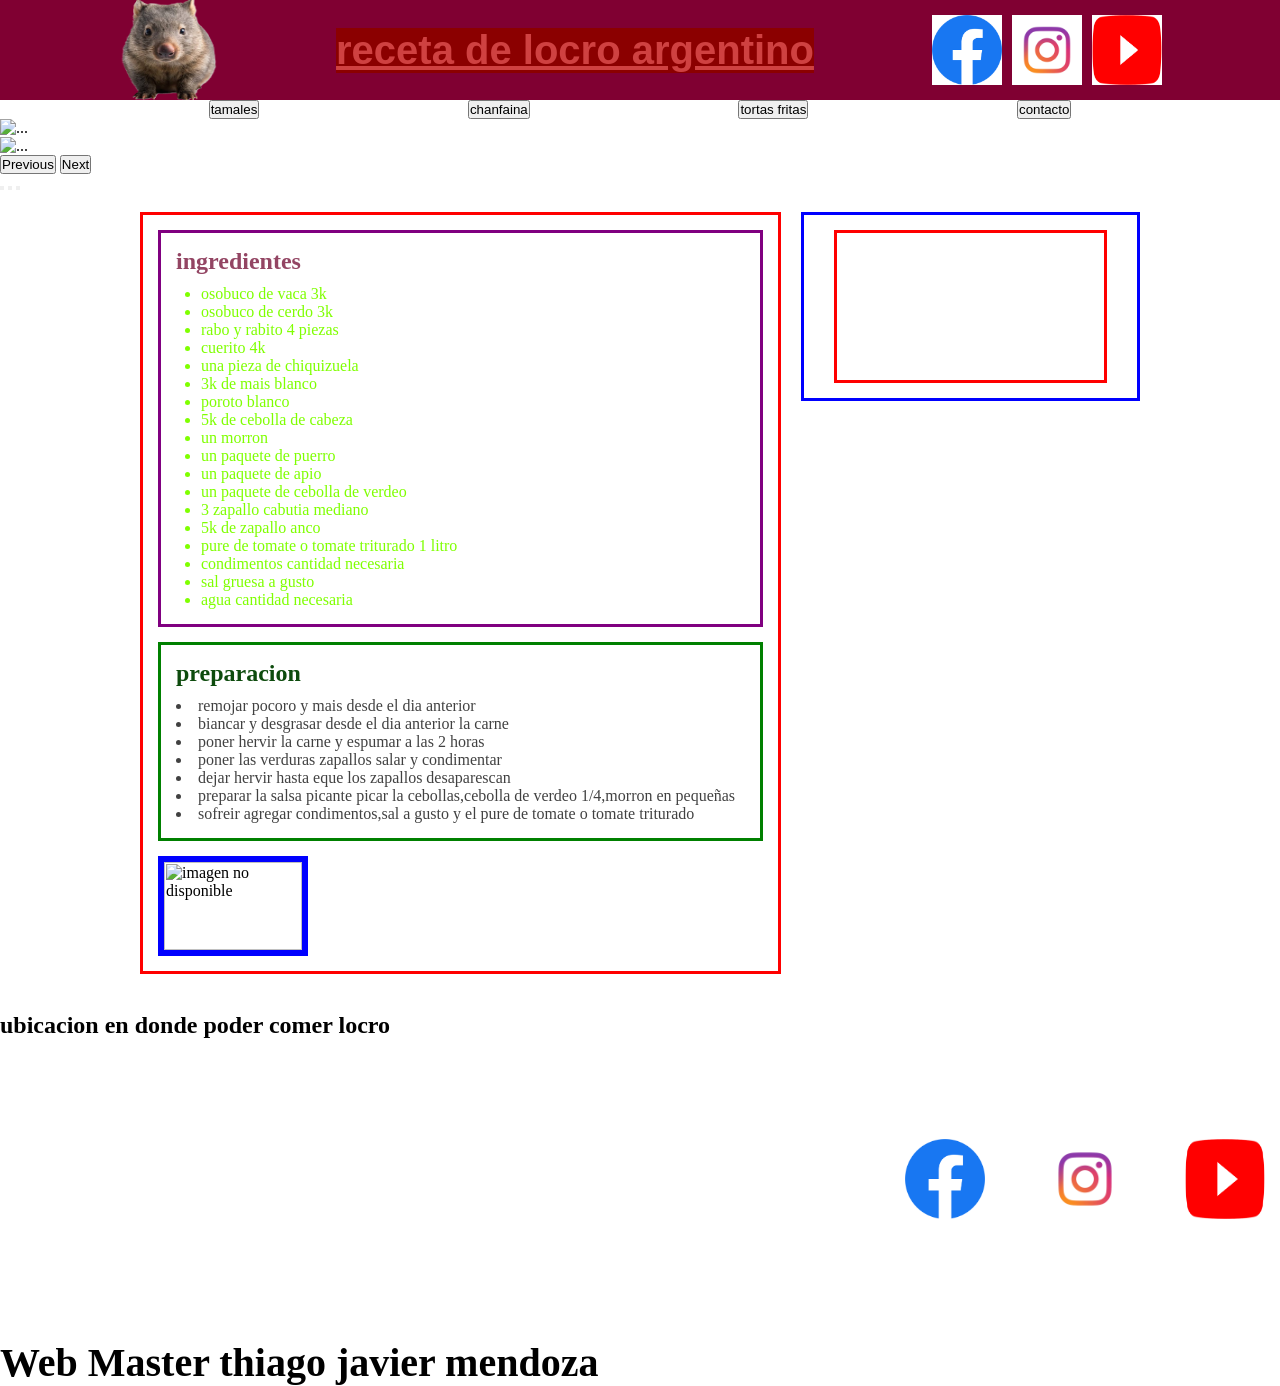
==== commit 527ab3dc: "Add files via upload" ====
--- a/index.html
+++ b/index.html
@@ -3,6 +3,7 @@
         <meta charset="UTF-8">
         <meta name="viewport" content="width=device-width, initial-scale=1.0">
         <title>locro argentino</title>
+        <link href="https://cdn.jsdelivr.net/npm/bootstrap@6.0.0-alpha.1/dist/css/bootstrap.min.css" rel="stylesheet" integrity="sha384-B/GM4XqrwHnWXNOWMbloTmrYXZg10cakYGmpfsR/bbzQ6JAJI4ihuyADKLnBgrCe" crossorigin="anonymous">
         <link rel="stylesheet" href="./css/style.css">
     </head>
     <body>
@@ -16,11 +17,38 @@
             </div>
         </header>
 <nav>
-<a target="_blank" href="https://www.recetop.com.ar/recetas/tamales-saltenos-tradicionales/">link de receta tamales saltenos tradicionales</a>
-<a target="_blank" href="https://cookpad.com/ar/recetas/16283871?ref=search&search_term=chanfaina">link de receta chanfaina</a>
-<a target="_blank" href="https://cookpad.com/ar/recetas/25863342?ref=search&search_term=tortas+fritas">link de receta tortas fritas de manzana</a>
+<a target="_blank" href="https://www.recetop.com.ar/recetas/tamales-saltenos-tradicionales/"><button type="button" name="button">tamales</button></a>
+<a target="_blank" href="https://cookpad.com/ar/recetas/16283871?ref=search&search_term=chanfaina"><button type="button" name="button">chanfaina</button></a>
+<a target="_blank" href="https://cookpad.com/ar/recetas/25863342?ref=search&search_term=tortas+fritas"><button type="button" name="button">tortas fritas</button></a>
 <a target="_blank" href="contacto.html"><button type="button" name="button">contacto</button></a>
 </nav>
+<div id="carouselExample" class="carousel carousel-overlay slide">
+  <div class="carousel-inner rounded-5">
+    <div class="carousel-item active">
+      <img src="https://encrypted-tbn0.gstatic.com/images?q=tbn:ANd9GcT-1ZUn4gwhQvYJK_X1IYIN2g45UW22BV2n1vhDWQ6usn2hBocK2wpnOLsffzEYgDw4dwoe-XLKjEc4hYxk5IOxBBgX5TfeohIZQKvcao8&s=10" class="d-block w-30" alt="...">
+    </div>
+    <div class="carousel-item">
+      <img src="https://encrypted-tbn0.gstatic.com/images?q=tbn:ANd9GcSeQjGw43rTOWg6_pksZgnksm2muhD3wQDLNVVkPZRxRw&s=10" class="d-block w-20" alt="...">
+    </div>
+  </div>
+  <div class="carousel-overlay-controls">
+    <div>
+      <button class="btn-icon btn-sm btn-subtle theme-secondary" type="button" data-bs-target="#carouselExample" data-bs-slide="prev">
+        <span class="carousel-icon-prev" aria-hidden="true"></span>
+        <span class="visually-hidden">Previous</span>
+      </button>
+      <button class="btn-icon btn-sm btn-subtle theme-secondary" type="button" data-bs-target="#carouselExample" data-bs-slide="next">
+        <span class="carousel-icon-next" aria-hidden="true"></span>
+        <span class="visually-hidden">Next</span>
+      </button>
+    </div>
+    <div class="carousel-indicators">
+      <button type="button" data-bs-target="#carouselExample" data-bs-slide-to="0" class="active" aria-current="true" aria-label="Slide 1"></button>
+      <button type="button" data-bs-target="#carouselExample" data-bs-slide-to="1" aria-label="Slide 2"></button>
+      <button type="button" data-bs-target="#carouselExample" data-bs-slide-to="2" aria-label="Slide 3"></button>
+    </div>
+  </div>
+</div>
 <main class="contenedor-principal">
   <!-- Sección izquierda -->
   <section class="seccion-principal">
@@ -28,7 +56,7 @@
     <h2 class="mate">ingredientes</h2>
 <ul class="ing"> 
     <li>osobuco de vaca 3k</li>
-    <li>oso de cerdo 3k</li>
+    <li>osobuco de cerdo 3k</li>
     <li>rabo y rabito 4 piezas</li>
     <li>cuerito 4k</li>
     <li>una pieza de chiquizuela</li>
@@ -83,5 +111,6 @@
 <iframe class="mapa" src="https://www.google.com/maps/embed?pb=!1m18!1m12!1m3!1d210389.89561704433!2d-58.84725383131667!3d-34.51955924602246!2m3!1f0!2f0!3f0!3m2!1i1024!2i768!4f13.1!3m3!1m2!1s0x95bcb5d366594bb3%3A0xadea7a2bd32def55!2s1810%20Cocina%20Regional!5e0!3m2!1ses-419!2sar!4v1790704700961!5m2!1ses-419!2sar" width="600" height="450" style="border:0;" allowfullscreen="" loading="lazy" referrerpolicy="strict-origin-when-cross-origin"></iframe> 
 </footer>
 <h2 class="nombre">Web Master thiago javier mendoza</h2>
+<script type="module" src="https://cdn.jsdelivr.net/npm/bootstrap@6.0.0-alpha.1/dist/js/bootstrap.bundle.min.js" integrity="sha384-1a/pXj49ZQ1aHEmrJ+gMw1otqoVsYwlEnlD8mIfY2TV03r20Y0CN7uqx1tQogjPL" crossorigin="anonymous"></script>
 </body>
 </html>
--- a/css/style.css
+++ b/css/style.css
@@ -1,3 +1,10 @@
+@import url('https://fonts.googleapis.com/css2?family=Tiny5+Duo:ital,wght@0,100..900;1,100..900&display=swap');
+h1 { 
+  font-family: "Tiny5 Duo", sans-serif;
+  font-optical-sizing: auto;
+  font-style: normal;
+  }
+
 /* RESET: va primero para no pisar el resto de las reglas */
 * {
   box-sizing: border-box;
@@ -54,10 +61,11 @@
   flex-wrap: wrap;
 }
 
-.ing { color: rgba(0, 255, 255, 0.548); }
-.pre { color: rgb(95, 183, 255); }
-.mate { color: rgb(255, 255, 255); }
+.ing { color: chartreuse; }
+.pre { color: rgba(0, 0, 0, 0.747); }
+.mate { color: #6e062ebe; }
 .cocina { color: rgb(255, 255, 255); }
+.pe { color: rgb(13, 75, 13); }
 
 .empanada {
   display: flex;
@@ -90,7 +98,9 @@
 
 /* Cuadro morado: ingredientes (alto automático según el contenido) */
 .ingredientes {
-  width: 100%;
+  display: block;   /* título arriba, lista abajo (no lado a lado) */
+  width: 100%;
+  height: auto;     /* que crezca con el contenido */
   padding: 15px;
   border: 3px solid purple;
   overflow-wrap: break-word;
@@ -98,7 +108,9 @@
 
 /* Cuadro verde: preparación */
 .preparacion {
-  width: 100%;
+  display: block;
+  width: 100%;
+  height: auto;
   padding: 15px;
   border: 3px solid green;
   overflow-wrap: break-word;
@@ -147,13 +159,14 @@
 .videos,
 .video {
   position: relative;
+  display: block;
   width: 90%;
-  max-width: 100%;
+  height: auto;            /* el alto lo da el aspect-ratio */
   aspect-ratio: 16 / 9;
   border: 3px solid red;
   overflow: hidden;
 }
-/* El iframe se pega a las 4 esquinas del cuadro rojo, sin importar los width/height del HTML */
+/* El iframe se pega a las 4 esquinas del cuadro rojo */
 .videos iframe,
 .video iframe,
 aside iframe {
@@ -182,6 +195,7 @@
 .mapa {
   display: flex;
   width: 600px;
+  max-width: 100%;
   height: 300px;
 }
 footer {
@@ -198,4 +212,11 @@
 .ing {color: chartreuse;}
 .pre {color: rgba(0, 0, 0, 0.747);}
 .mate {color: #6e062ebe;}
-.pe {color:rgb(13, 75, 13)}+.pe {color:rgb(13, 75, 13)}
+.empanada {
+  display: flex;
+}
+.a{
+  width: 100px;
+  height: 100px;
+}
